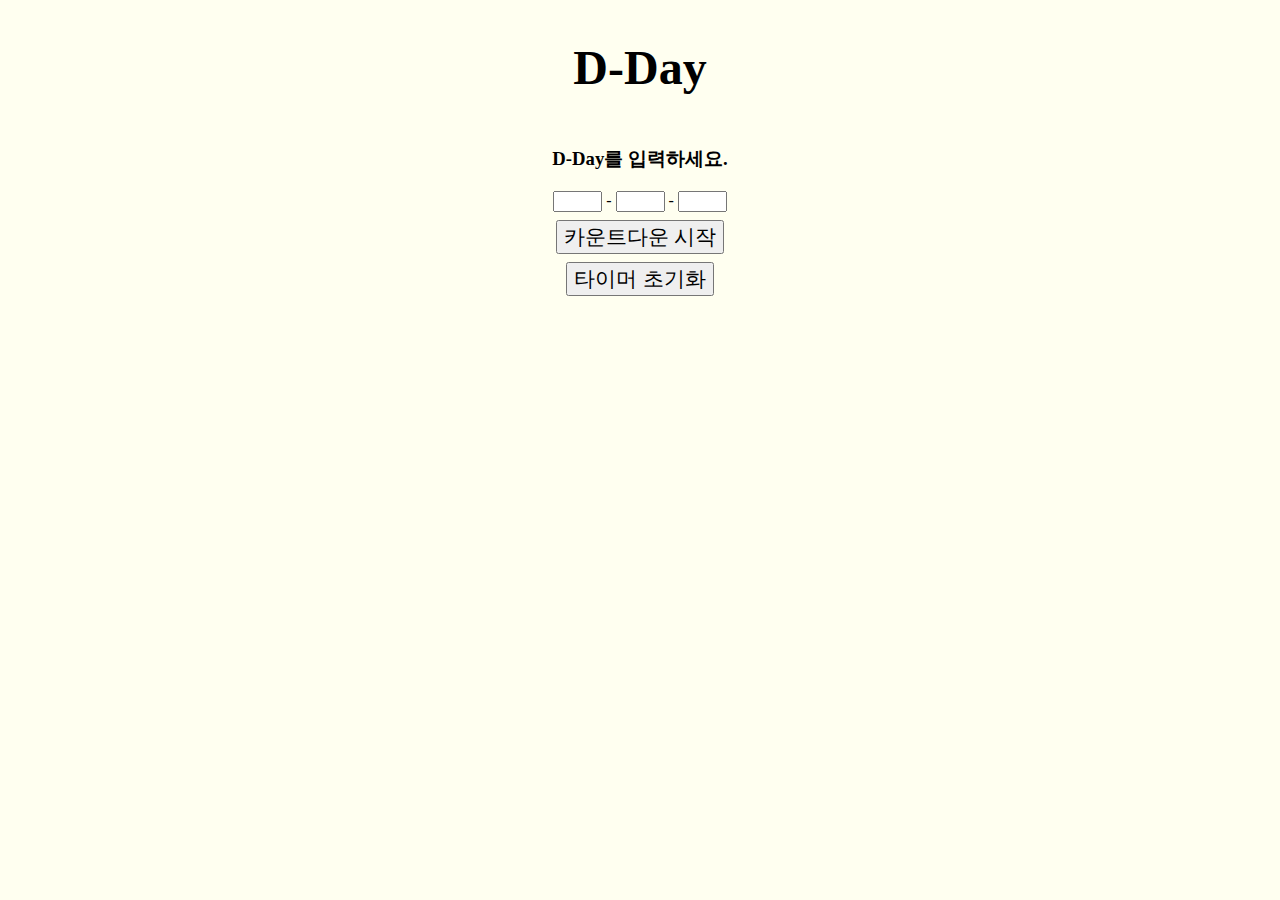
==== D-Day-counter/index.html @ dad53414 "d-day 완료, to-do 세팅" ====
<!DOCTYPE html>
<html lang="ko">
  <head>
    <meta charset="UTF-8" />
    <meta http-equiv="X-UA-Compatible" content="IE=edge" />
    <meta name="viewport" content="width=device-width, initial-scale=1.0" />
    <title>D-Day</title>
    <link rel="stylesheet" href="./style.css" />
    <script src="./script.js" defer></script>
  </head>

  <body>
    <h1>D-Day</h1>
    <div id="d-day-container">
      <div class="d-day-child-container">
        <span id="days">0</span>
        <span>일</span>
      </div>
      <div class="d-day-child-container">
        <span id="hours">0</span>
        <span>시간</span>
      </div>
      <div class="d-day-child-container">
        <span id="min">0</span>
        <span>분</span>
      </div>
      <div class="d-day-child-container">
        <span id="sec">0</span>
        <span>초</span>
      </div>
    </div>
    <div id="d-day-message"></div>
    <div id="target-selector">
      <input id="target-year-input" class="target-input" size="3" /> - <input id="target-month-input" class="target-input" size="3" /> -
      <input id="target-date-input" class="target-input" size="3" />
    </div>
    <button onclick="starter()" class="btn">카운트다운 시작</button>
    <button onclick="resetTimer()" class="btn">타이머 초기화</button>
  </body>
</html>
---- D-Day-counter/style.css ----
* {
  box-sizing: border-box;
}

body {
  background-color: ivory;
  display: flex;
  flex-direction: column;
  align-items: center;
}

h1 {
  font-size: 3rem;
}

.btn {
  font-size: 1.3rem;
  margin-top: 0.5rem;
}

#d-day-container {
  display: flex;
  flex-wrap: wrap;
  justify-content: center;
  margin-bottom: 1.6rem;
}

.d-day-child-container {
  text-align: center;
  margin-right: 1rem;
}

.d-day-child-container span {
  font-size: 1.3rem;
}
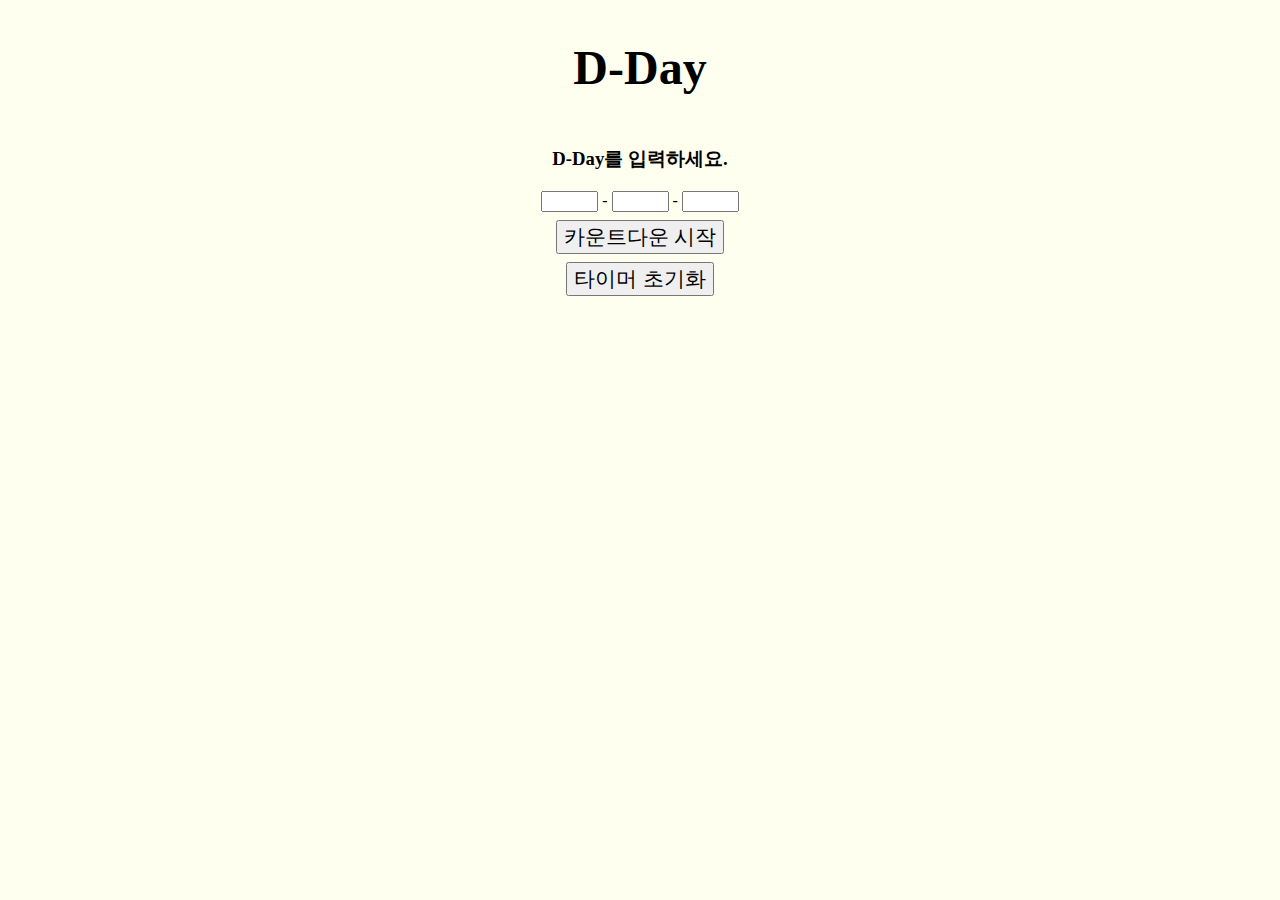
==== commit 20d36136: "기능 보완" ====
--- a/D-Day-counter/index.html
+++ b/D-Day-counter/index.html
@@ -31,8 +31,9 @@
     </div>
     <div id="d-day-message"></div>
     <div id="target-selector">
-      <input id="target-year-input" class="target-input" size="3" /> - <input id="target-month-input" class="target-input" size="3" /> -
-      <input id="target-date-input" class="target-input" size="3" />
+      <input id="target-year-input" class="target-input" size="4" /> -
+      <input id="target-month-input" class="target-input" size="4" /> -
+      <input id="target-date-input" class="target-input" size="4" />
     </div>
     <button onclick="starter()" class="btn">카운트다운 시작</button>
     <button onclick="resetTimer()" class="btn">타이머 초기화</button>
